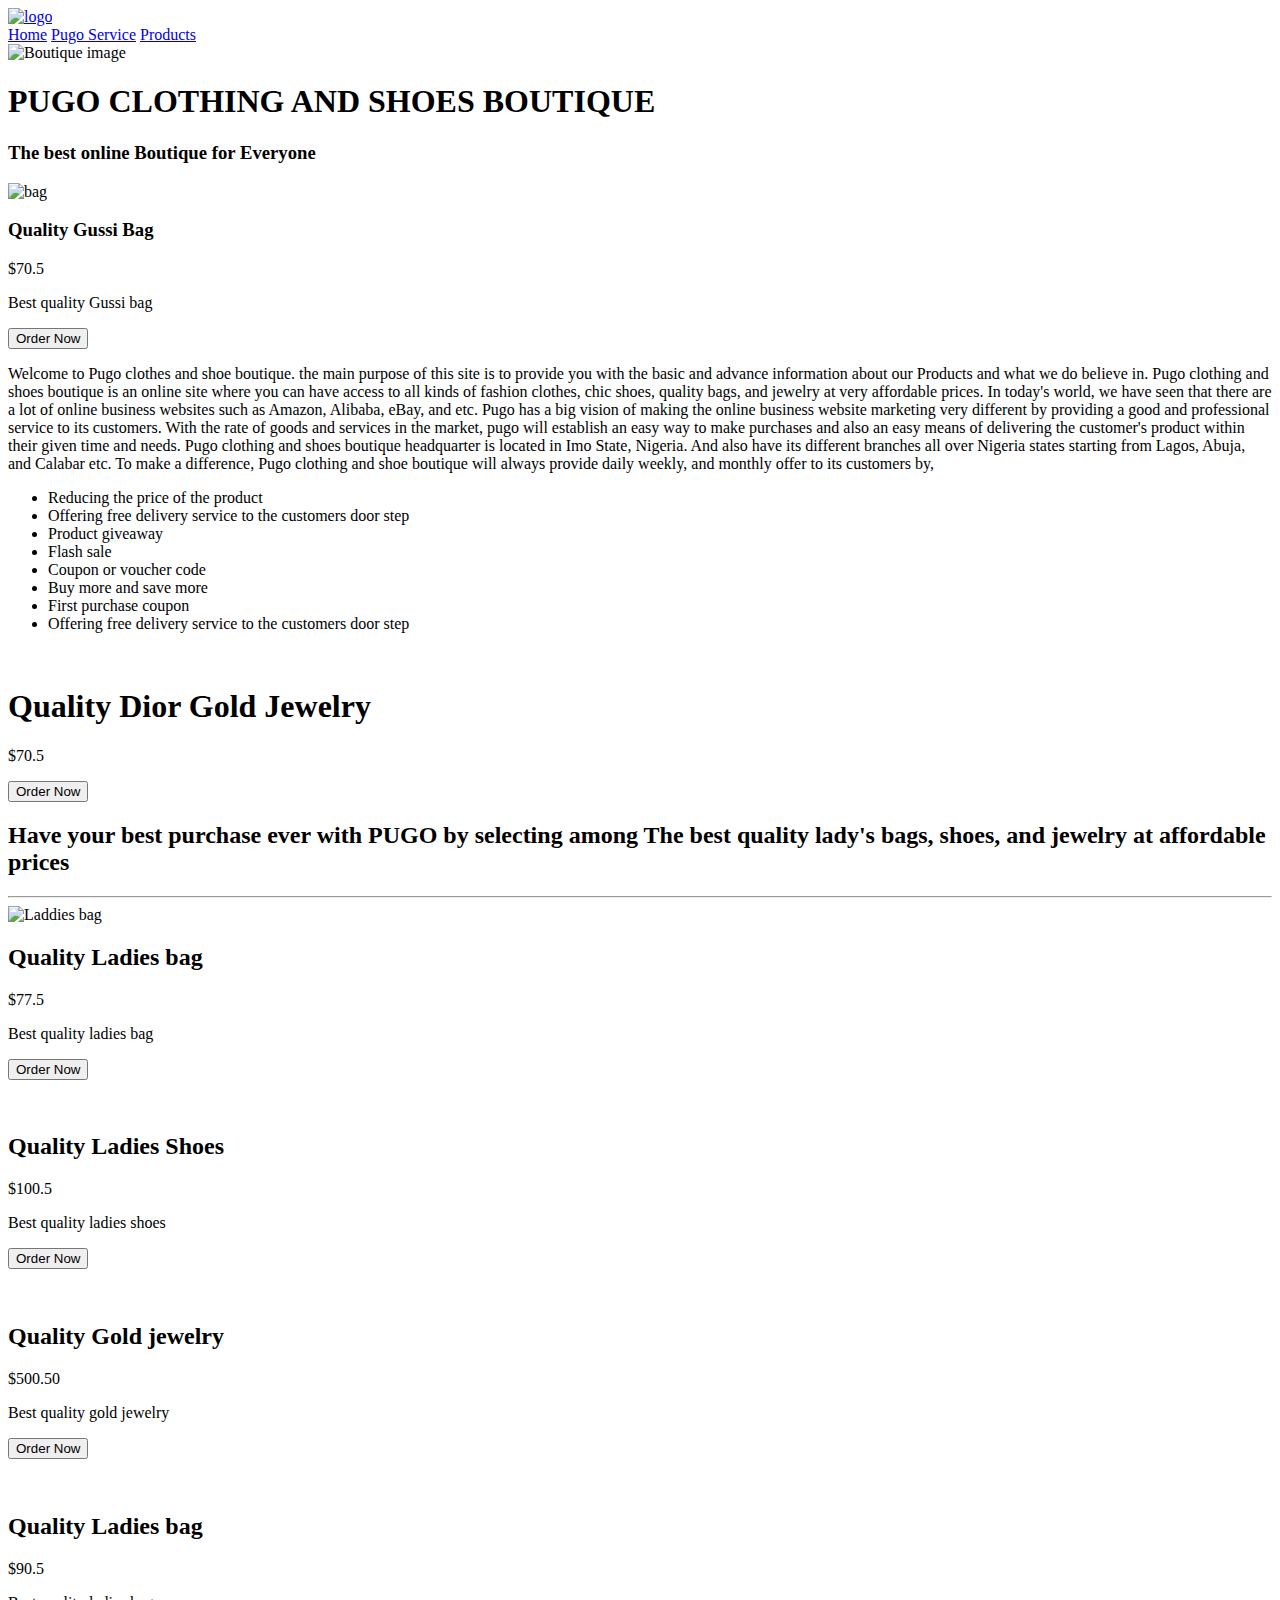
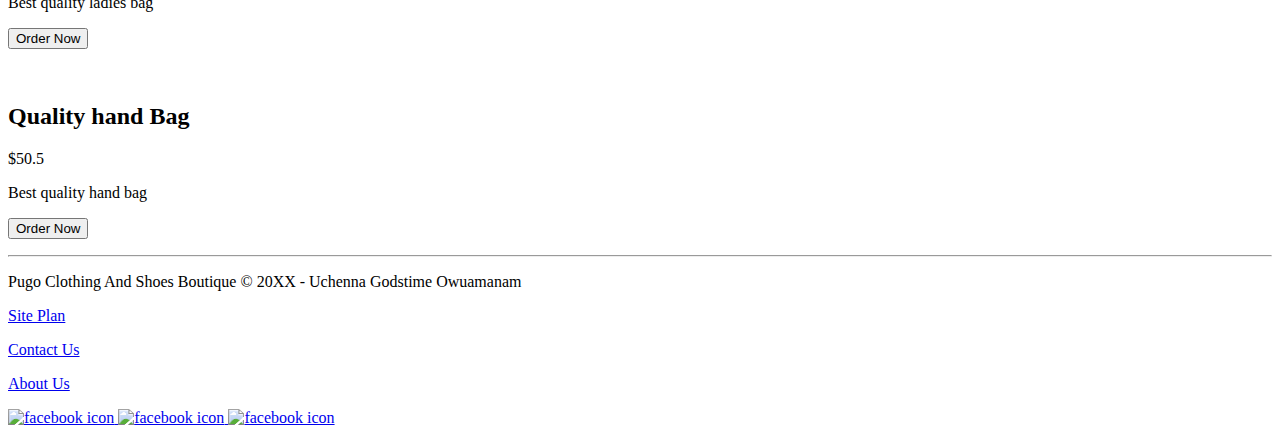
==== index.html @ 42010ccd "html file" ====
<!DOCTYPE html>
<html lang="en">

<head>
    <meta charset="UTF-8">
    <meta http-equiv="X-UA-Compatible" content="IE=edge">
    <meta name="viewport" content="width=device-width, initial-scale=1.0">
    <title>Pugo clothing and shoes boutique</title>
    <link rel="stylesheet" href="styles/index.css">

</head>

<body>
    <header>
        <div>
            <a id="logo-link" href="index.html">
                <img class="logo" src="images/p2.png" alt="logo">
            </a>
        </div>
        <nav>
            <a href="index.html" class="active">Home</a>
            <a href="pugo-service.html">Pugo Service</a>
            <a href="products.html">Products</a>
        </nav>
    </header>
    <div id="home-img-main">
        <div id="home-img">
            <img src="images/boutique3.jpg" alt="Boutique image">

        </div>

        <section class="home-msg">
            <h1>PUGO CLOTHING AND SHOES BOUTIQUE</h1>
            <h3 class="text">The best online Boutique for Everyone</h3>

        </section>
    </div>
    <main>

        <section id="paragraph">
            <div>
                <div>
                    <div class="item-1">

                        <img class="item" src="images/bag6.jpeg" alt="bag">
                        <h3>Quality Gussi Bag</h3>
                        <p class="price">$70.5</p>
                        <p>Best quality Gussi bag</p>
                        <p><button>Order Now</button></p>
                    </div>


                    <p class="main-content">
                        Welcome to Pugo clothes and shoe boutique. the main purpose of this site is to provide you with
                        the
                        basic
                        and advance information about our Products and what we do believe in. Pugo clothing and shoes
                        boutique is an
                        online site where you can have access to all kinds of fashion clothes, chic shoes, quality bags,
                        and
                        jewelry at very affordable prices.
                        In today's world, we have seen that there are a lot of online business websites such as Amazon,
                        Alibaba, eBay,
                        and etc. Pugo has a big vision of making the online business website marketing very different by
                        providing
                        a good and professional service to its customers. With the rate of goods and services in the
                        market,
                        pugo
                        will establish an easy way to make purchases and also an easy means of delivering the customer's
                        product
                        within
                        their given time and needs. Pugo clothing and shoes boutique headquarter is located in Imo
                        State,
                        Nigeria.
                        And also have its different branches all over Nigeria states starting from Lagos, Abuja, and
                        Calabar
                        etc.
                        To make a difference, Pugo clothing and shoe boutique will always provide daily weekly, and
                        monthly
                        offer to its customers by,
                    </p>

                    <ul>
                        <li>Reducing the price of the product</li>
                        <li>Offering free delivery service to the customers door step</li>
                        <li>Product giveaway</li>
                        <li>Flash sale </li>
                        <li>Coupon or voucher code</li>
                        <li>Buy more and save more</li>
                        <li>First purchase coupon</li>
                        <li>Offering free delivery service to the customers door step</li>
                    </ul>
                    <div class="card">
                        <img src="images/juwelries4.webp" alt="">
                        <h1>Quality Dior Gold Jewelry</h1>
                        <p class="price">$70.5</p>
                        <p><button>Order Now</button></p>

                    </div>
                </div>


            </div>
            <div class="item-text">
                <h2>Have your best purchase ever with PUGO by selecting among The best quality lady's bags, shoes, and
                    jewelry at affordable prices</h2>

            </div>
            <hr>
            <section id="img-grid">
                <div class="card-1">
                    <img src="images/High-Quality-Handbags-with-New-Design-for-Ladies.jpg" width="200"
                        alt="Laddies bag">
                    <h2>Quality Ladies bag</h2>
                    <p class="price">$77.5</p>
                    <p>Best quality ladies bag </p>
                    <p><button>Order Now</button></p>


                </div>
                <div class="card-2">
                    <img src="images/HTB1mv41MpXXXXckXXXXq6xXFXXXV1.jpg" width="200" alt="">
                    <h2>Quality Ladies Shoes</h2>
                    <p class="price">$100.5</p>
                    <p>Best quality ladies shoes </p>
                    <p><button>Order Now</button></p>

                </div>
                <div class="card-3">
                    <img src="images/Jewelries.jpg" width="200" alt="">
                    <h2>Quality Gold jewelry</h2>
                    <p class="price">$500.50</p>
                    <p>Best quality gold jewelry</p>
                    <p><button>Order Now</button></p>

                </div>
                <div class="card-4">
                    <img src="images/rBVaGVoOoU2ATahaAAFuZ9NtE8A178.jpg" width="200" alt="">
                    <h2>Quality Ladies bag </h2>
                    <p class="price">$90.5</p>
                    <p>Best quality ladies bag</p>
                    <p><button>Order Now</button></p>

                </div>
                <div class="card-5">
                    <img src="images/bag9.jpeg" width="200" alt="">
                    <h2>Quality hand Bag</h2>
                    <p class="price">$50.5</p>
                    <p>Best quality hand bag</p>
                    <p><button>Order Now</button></p>

                </div>


            </section>
        </section>

    </main>
    <hr>
    <footer>
        <p>Pugo Clothing And Shoes Boutique &copy; 20XX - Uchenna Godstime Owuamanam</p>
        <p><a href="site-plan.html">Site Plan</a></p>
        <p><a href="contactus.html">Contact Us</a></p>
        <p><a href="web-component.html">About Us</a></p>
        <div class="social">
            <a href="https://facebook.com">
                <img src="images/fb.png" width="100" alt="facebook icon">
            </a>
            <a href="https://instagram.com">
                <img src="images/ig.jpeg" width="100" alt="facebook icon">
            </a>
            <a href=" mailto:princeuche08@gmail.com">
                <img src="images/email.png" width="100" alt="facebook icon">
            </a>

        </div>
    </footer>
</body>

</html>
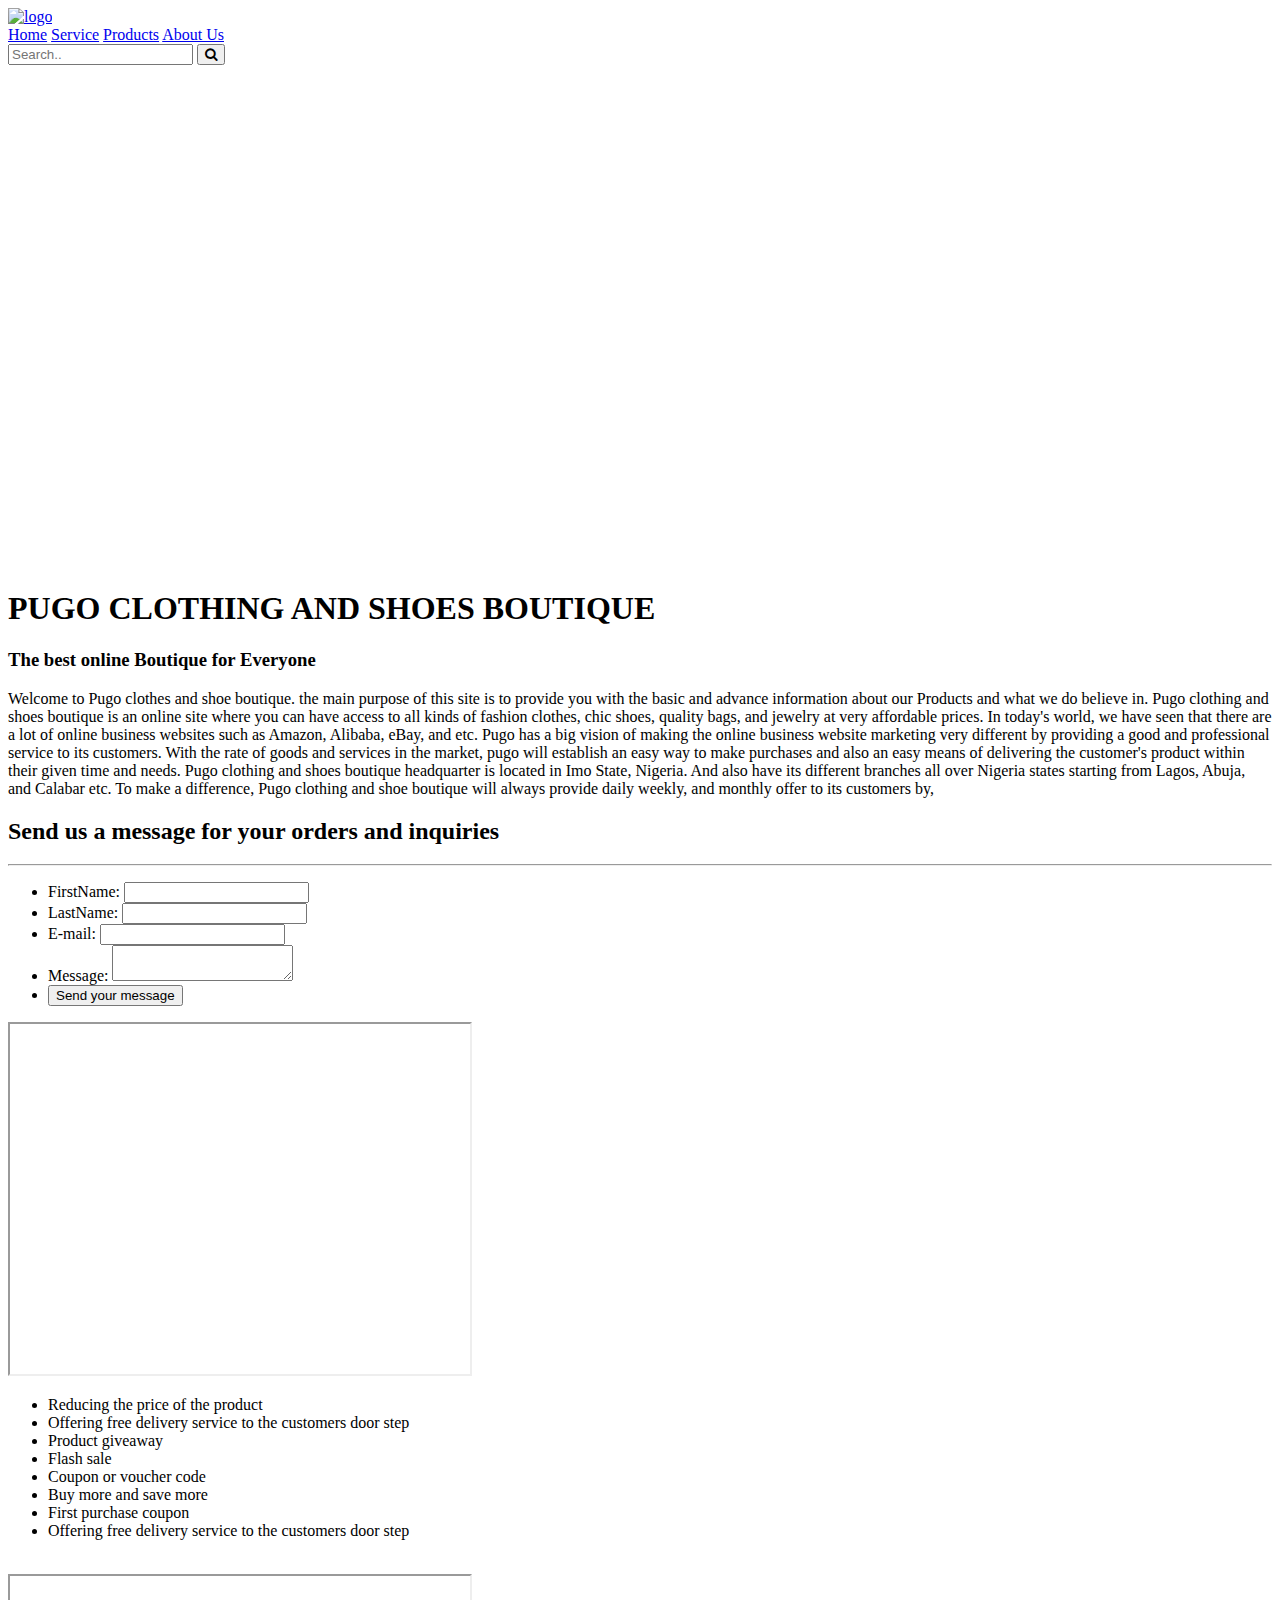
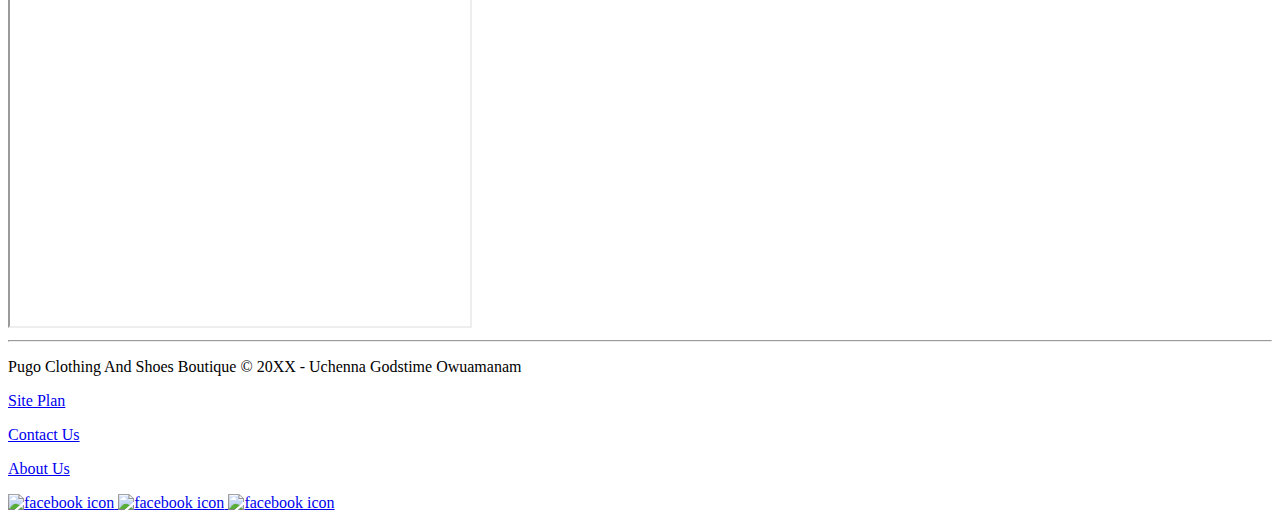
==== commit 3301fd56: "Added html" ====
--- a/index.html
+++ b/index.html
@@ -1,4 +1,3 @@
-
 <!DOCTYPE html>
 <html lang="en">
 
@@ -6,7 +5,9 @@
     <meta charset="UTF-8">
     <meta http-equiv="X-UA-Compatible" content="IE=edge">
     <meta name="viewport" content="width=device-width, initial-scale=1.0">
-    <title>Pugo clothing and shoes boutique</title>
+    <title>The Pugo Store</title>
+    <link rel="stylesheet" href="https://cdnjs.cloudflare.com/ajax/libs/font-awesome/4.7.0/css/font-awesome.min.css">
+    <link rel="icon" href="images/PUGO.png">
     <link rel="stylesheet" href="styles/index.css">
 
 </head>
@@ -15,146 +16,118 @@
     <header>
         <div>
             <a id="logo-link" href="index.html">
-                <img class="logo" src="images/p2.png" alt="logo">
+                <img class="logo" src="images/PUGO.png" alt="logo">
             </a>
         </div>
-        <nav>
-            <a href="index.html" class="active">Home</a>
-            <a href="pugo-service.html">Pugo Service</a>
-            <a href="products.html">Products</a>
+        <nav id="navbar">
+            <a class="active" href="index.html">Home</a>
+            <a href="service.html">Service</a>
+            <a href="product.html">Products</a>
+            <a href="aboutus.html">About Us</a>
+            <div class="search-container">
+                <form action="/action_page.php">
+                    <input type="text" placeholder="Search.." name="search">
+                    <button type="submit"><i class="fa fa-search"></i></button>
+                </form>
+            </div>
         </nav>
-    </header>
-    <div id="home-img-main">
-        <div id="home-img">
-            <img src="images/boutique3.jpg" alt="Boutique image">
-
+        <div>
+            <video src="images/20220925_2034131.mp4" autoplay="auto" width="500" height="500"></video>
         </div>
 
-        <section class="home-msg">
+    </header>
+    <div class="bi"></div>
+    <main>
+        <div class="msg">
             <h1>PUGO CLOTHING AND SHOES BOUTIQUE</h1>
             <h3 class="text">The best online Boutique for Everyone</h3>
+        </div>
+        <div id="first_p">
+            <p class="main-content">
+                Welcome to Pugo clothes and shoe boutique. the main purpose of this site is to provide you with
+                the
+                basic
+                and advance information about our Products and what we do believe in. Pugo clothing and shoes
+                boutique is an
+                online site where you can have access to all kinds of fashion clothes, chic shoes, quality bags,
+                and
+                jewelry at very affordable prices.
+                In today's world, we have seen that there are a lot of online business websites such as Amazon,
+                Alibaba, eBay,
+                and etc. Pugo has a big vision of making the online business website marketing very different by
+                providing
+                a good and professional service to its customers. With the rate of goods and services in the
+                market,
+                pugo
+                will establish an easy way to make purchases and also an easy means of delivering the customer's
+                product
+                within
+                their given time and needs. Pugo clothing and shoes boutique headquarter is located in Imo
+                State,
+                Nigeria.
+                And also have its different branches all over Nigeria states starting from Lagos, Abuja, and
+                Calabar
+                etc.
+                To make a difference, Pugo clothing and shoe boutique will always provide daily weekly, and
+                monthly
+                offer to its customers by,
+            </p>
+            <div id="feedback"></div>
+            <form action="/my-handling-form-page" method="post">
+                <h2>Send us a message for your orders and inquiries</h2>
+                <hr>
+                <ul id="list">
+                    <li>
+                        <label for="name">FirstName:</label>
+                        <input type="text" id="name" name="user_name" />
+                    </li>
+                    <li>
+                        <label for="lastname">LastName:</label>
+                        <input type="text" id="name" name="user_name">
+                    </li>
+                    <li>
+                        <label for="mail">E-mail:</label>
+                        <input type="email" id="mail" name="user_email" />
+                    </li>
+                    <li>
+                        <label for="msg">Message:</label>
+                        <textarea id="msg" name="user_message"></textarea>
+                    </li>
+                    <li class="button">
+                        <button type="submit" onclick="feedback()">Send your message</button>
+                    </li>
 
-        </section>
-    </div>
-    <main>
-
-        <section id="paragraph">
-            <div>
+                </ul>
                 <div>
-                    <div class="item-1">
-
-                        <img class="item" src="images/bag6.jpeg" alt="bag">
-                        <h3>Quality Gussi Bag</h3>
-                        <p class="price">$70.5</p>
-                        <p>Best quality Gussi bag</p>
-                        <p><button>Order Now</button></p>
-                    </div>
+                    <iframe width="460" height="350" src="https://youtu.be/LVDrJVjjKGY" frameborder="3"></iframe>
+                </div>
+            </form>
+        </div>
 
 
-                    <p class="main-content">
-                        Welcome to Pugo clothes and shoe boutique. the main purpose of this site is to provide you with
-                        the
-                        basic
-                        and advance information about our Products and what we do believe in. Pugo clothing and shoes
-                        boutique is an
-                        online site where you can have access to all kinds of fashion clothes, chic shoes, quality bags,
-                        and
-                        jewelry at very affordable prices.
-                        In today's world, we have seen that there are a lot of online business websites such as Amazon,
-                        Alibaba, eBay,
-                        and etc. Pugo has a big vision of making the online business website marketing very different by
-                        providing
-                        a good and professional service to its customers. With the rate of goods and services in the
-                        market,
-                        pugo
-                        will establish an easy way to make purchases and also an easy means of delivering the customer's
-                        product
-                        within
-                        their given time and needs. Pugo clothing and shoes boutique headquarter is located in Imo
-                        State,
-                        Nigeria.
-                        And also have its different branches all over Nigeria states starting from Lagos, Abuja, and
-                        Calabar
-                        etc.
-                        To make a difference, Pugo clothing and shoe boutique will always provide daily weekly, and
-                        monthly
-                        offer to its customers by,
-                    </p>
 
-                    <ul>
-                        <li>Reducing the price of the product</li>
-                        <li>Offering free delivery service to the customers door step</li>
-                        <li>Product giveaway</li>
-                        <li>Flash sale </li>
-                        <li>Coupon or voucher code</li>
-                        <li>Buy more and save more</li>
-                        <li>First purchase coupon</li>
-                        <li>Offering free delivery service to the customers door step</li>
-                    </ul>
-                    <div class="card">
-                        <img src="images/juwelries4.webp" alt="">
-                        <h1>Quality Dior Gold Jewelry</h1>
-                        <p class="price">$70.5</p>
-                        <p><button>Order Now</button></p>
-
-                    </div>
+        <div id="first_ul">
+            <ul>
+                <li>Reducing the price of the product</li>
+                <li>Offering free delivery service to the customers door step</li>
+                <li>Product giveaway</li>
+                <li>Flash sale </li>
+                <li>Coupon or voucher code</li>
+                <li>Buy more and save more</li>
+                <li>First purchase coupon</li>
+                <li>Offering free delivery service to the customers door step</li>
+            </ul>
+            <div id="image">
+                <img src="images/20220918_111444.jpg" alt="">
+                <img src="images/20220918_111444.jpg" alt="">
+                <img src="images/20220918_111444.jpg" alt="">
+                <div>
+                    <iframe width="460" height="350" src="https://youtu.be/LVDrJVjjKGY" frameborder="3"></iframe>
                 </div>
+            </div>
+        </div>
 
 
-            </div>
-            <div class="item-text">
-                <h2>Have your best purchase ever with PUGO by selecting among The best quality lady's bags, shoes, and
-                    jewelry at affordable prices</h2>
-
-            </div>
-            <hr>
-            <section id="img-grid">
-                <div class="card-1">
-                    <img src="images/High-Quality-Handbags-with-New-Design-for-Ladies.jpg" width="200"
-                        alt="Laddies bag">
-                    <h2>Quality Ladies bag</h2>
-                    <p class="price">$77.5</p>
-                    <p>Best quality ladies bag </p>
-                    <p><button>Order Now</button></p>
-
-
-                </div>
-                <div class="card-2">
-                    <img src="images/HTB1mv41MpXXXXckXXXXq6xXFXXXV1.jpg" width="200" alt="">
-                    <h2>Quality Ladies Shoes</h2>
-                    <p class="price">$100.5</p>
-                    <p>Best quality ladies shoes </p>
-                    <p><button>Order Now</button></p>
-
-                </div>
-                <div class="card-3">
-                    <img src="images/Jewelries.jpg" width="200" alt="">
-                    <h2>Quality Gold jewelry</h2>
-                    <p class="price">$500.50</p>
-                    <p>Best quality gold jewelry</p>
-                    <p><button>Order Now</button></p>
-
-                </div>
-                <div class="card-4">
-                    <img src="images/rBVaGVoOoU2ATahaAAFuZ9NtE8A178.jpg" width="200" alt="">
-                    <h2>Quality Ladies bag </h2>
-                    <p class="price">$90.5</p>
-                    <p>Best quality ladies bag</p>
-                    <p><button>Order Now</button></p>
-
-                </div>
-                <div class="card-5">
-                    <img src="images/bag9.jpeg" width="200" alt="">
-                    <h2>Quality hand Bag</h2>
-                    <p class="price">$50.5</p>
-                    <p>Best quality hand bag</p>
-                    <p><button>Order Now</button></p>
-
-                </div>
-
-
-            </section>
-        </section>
 
     </main>
     <hr>
@@ -165,13 +138,13 @@
         <p><a href="web-component.html">About Us</a></p>
         <div class="social">
             <a href="https://facebook.com">
-                <img src="images/fb.png" width="100" alt="facebook icon">
+                <img src="images/facebook_icon.png" width="60" alt="facebook icon">
             </a>
             <a href="https://instagram.com">
-                <img src="images/ig.jpeg" width="100" alt="facebook icon">
+                <img src="images/instagram-icon.jpg" width="60" alt="facebook icon">
             </a>
             <a href=" mailto:princeuche08@gmail.com">
-                <img src="images/email.png" width="100" alt="facebook icon">
+                <img src="images/twitter_icon.png" width="60" alt="facebook icon">
             </a>
 
         </div>
